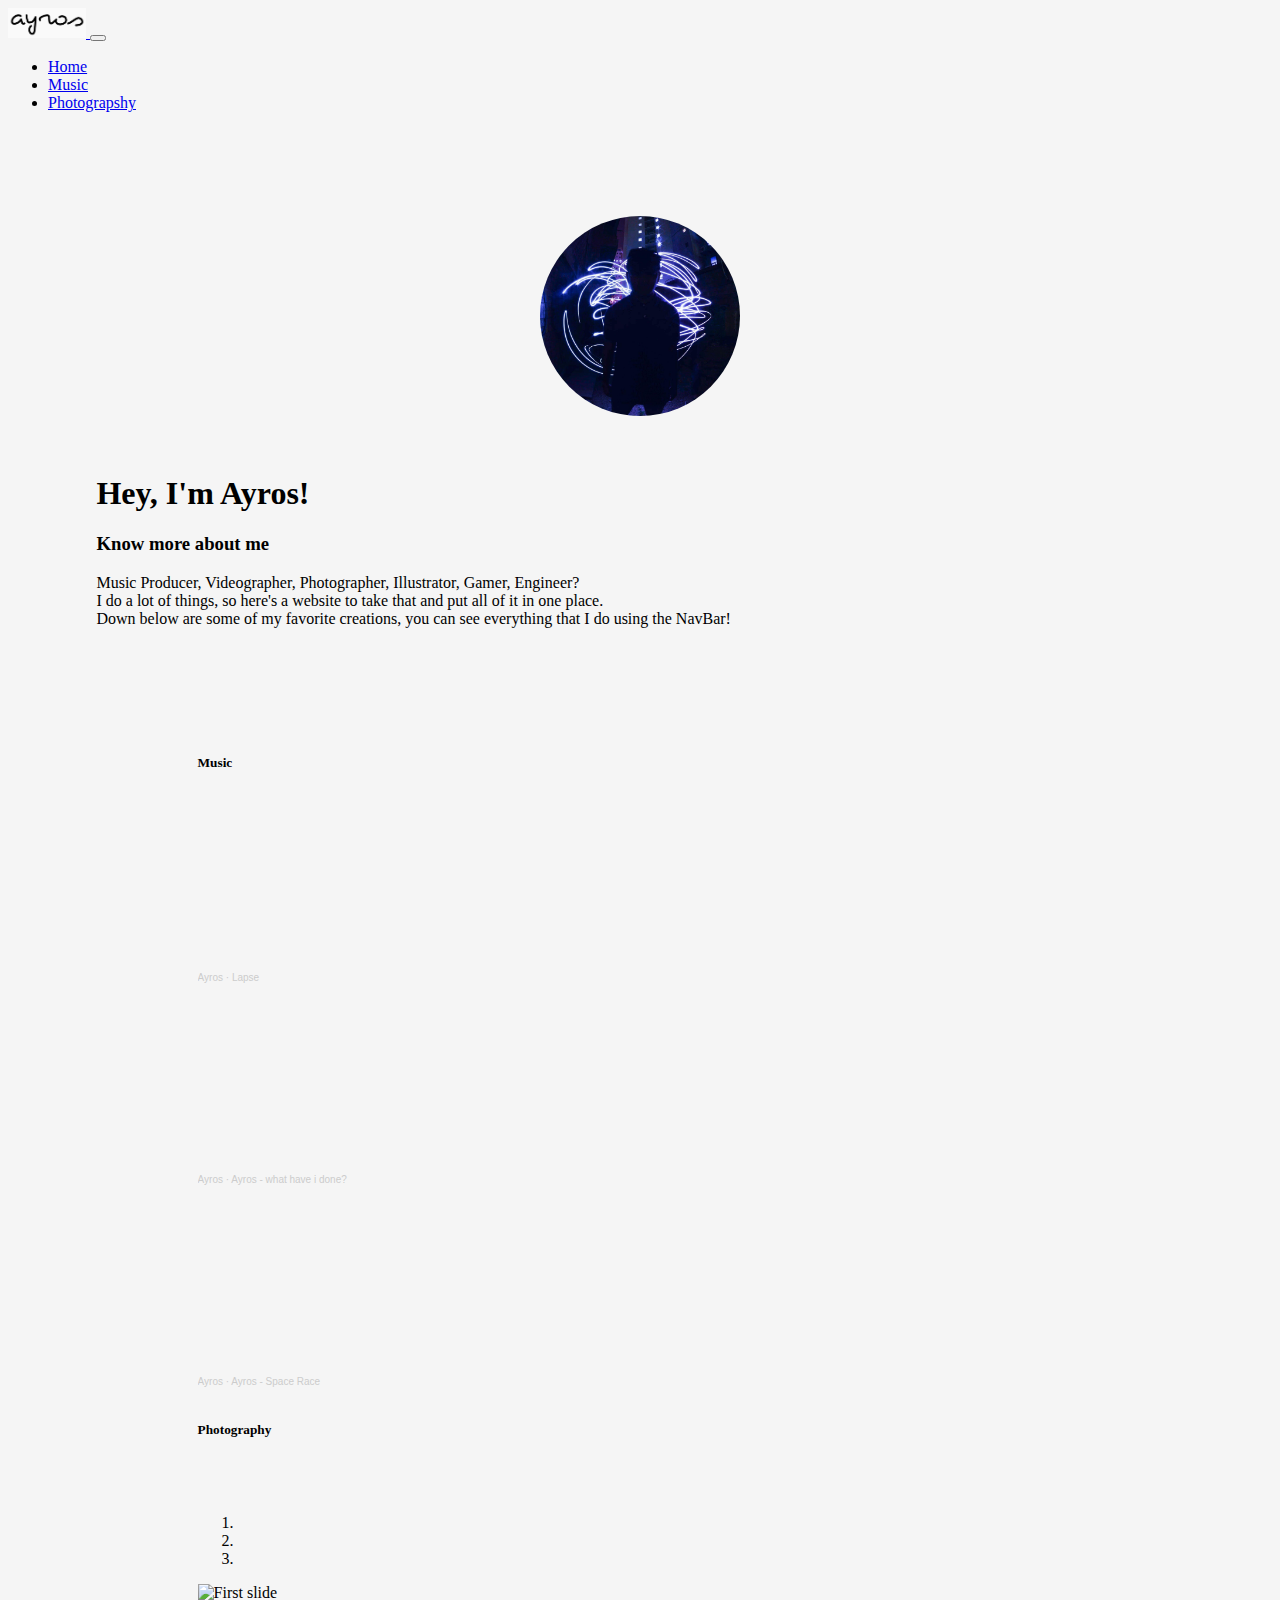
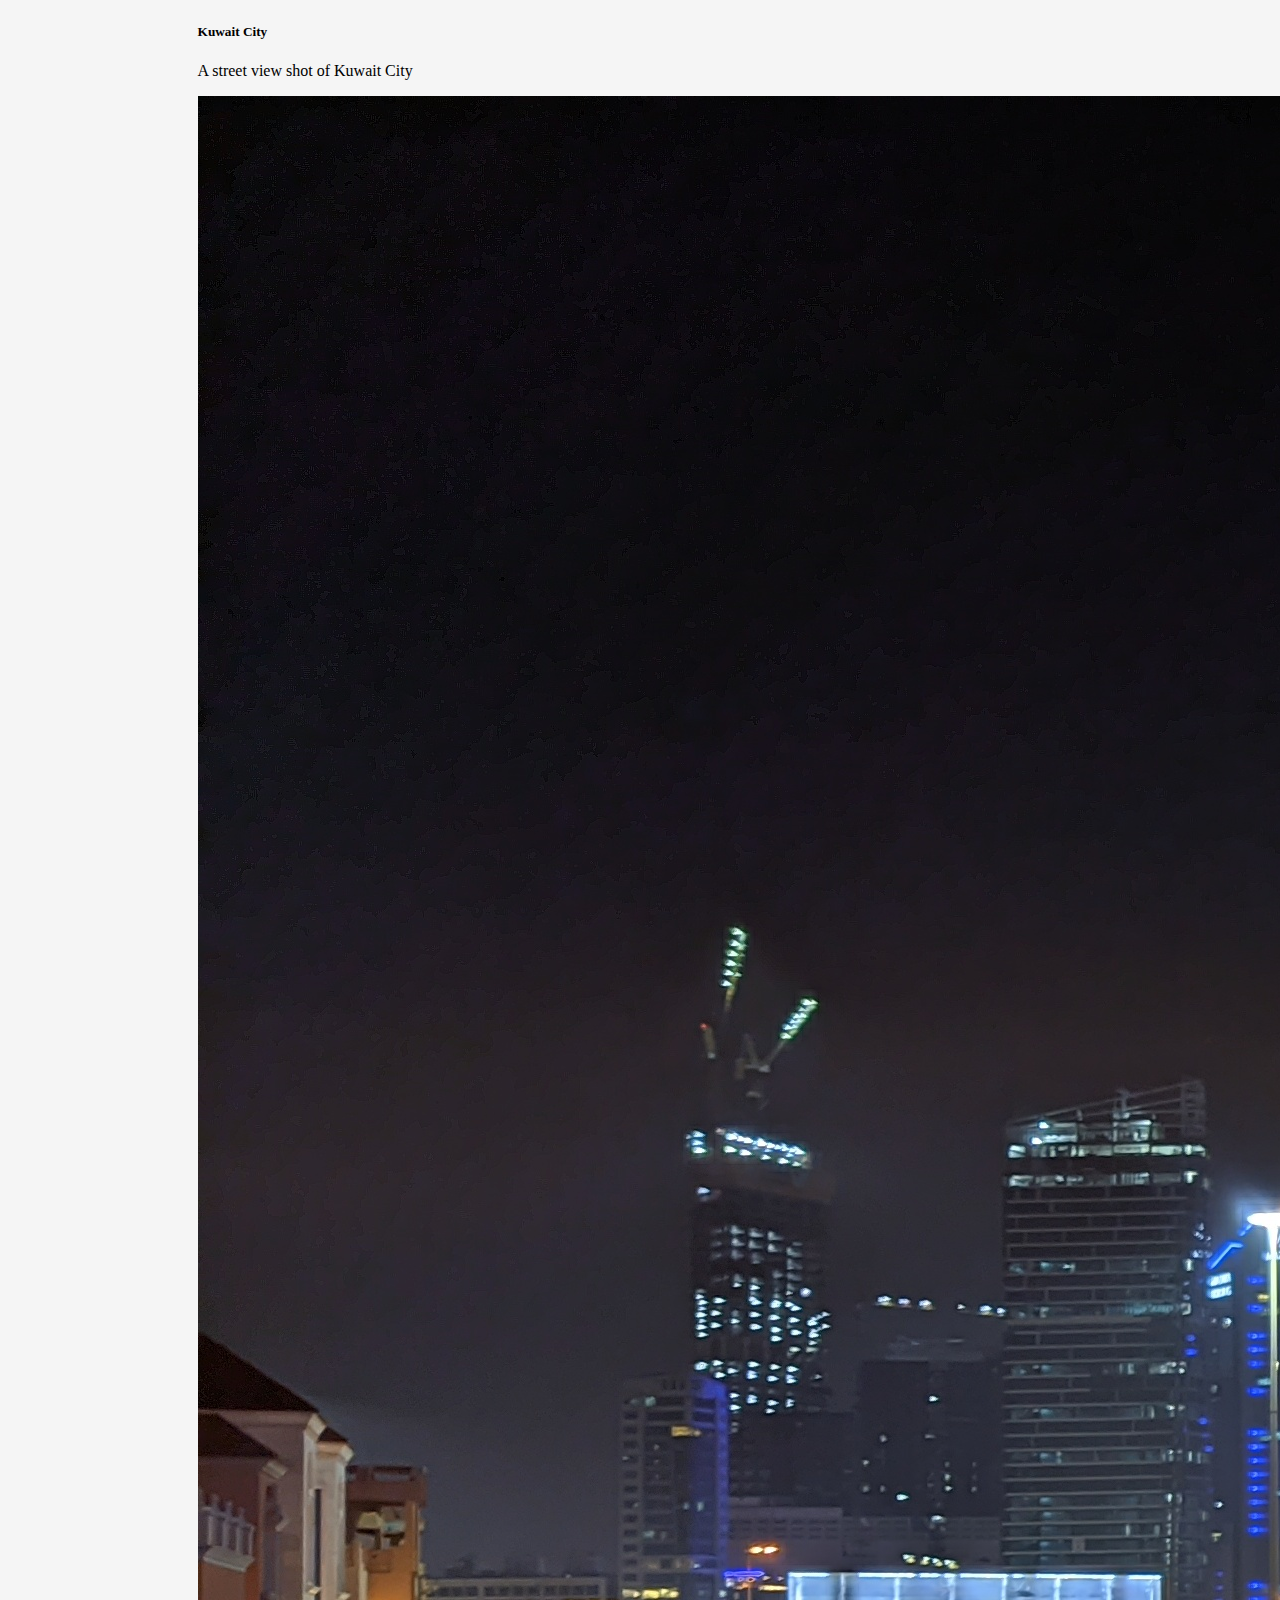
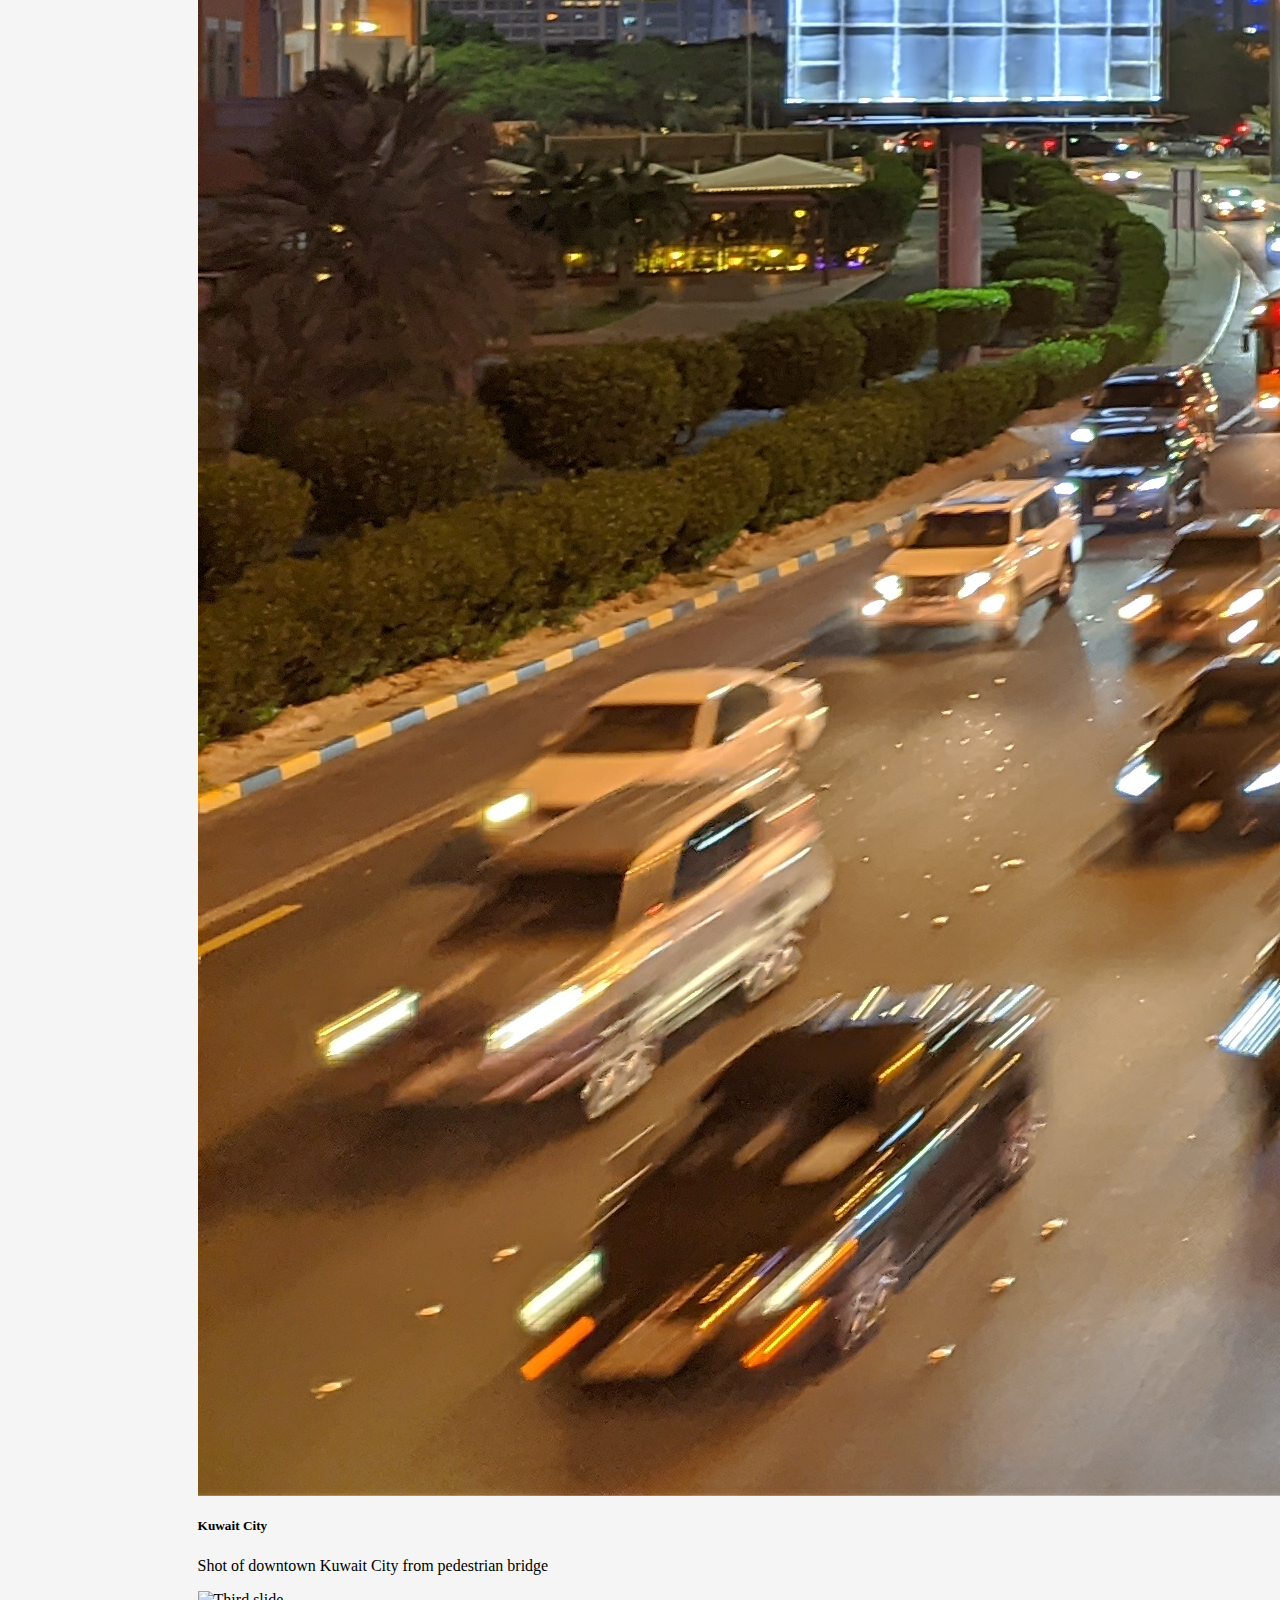
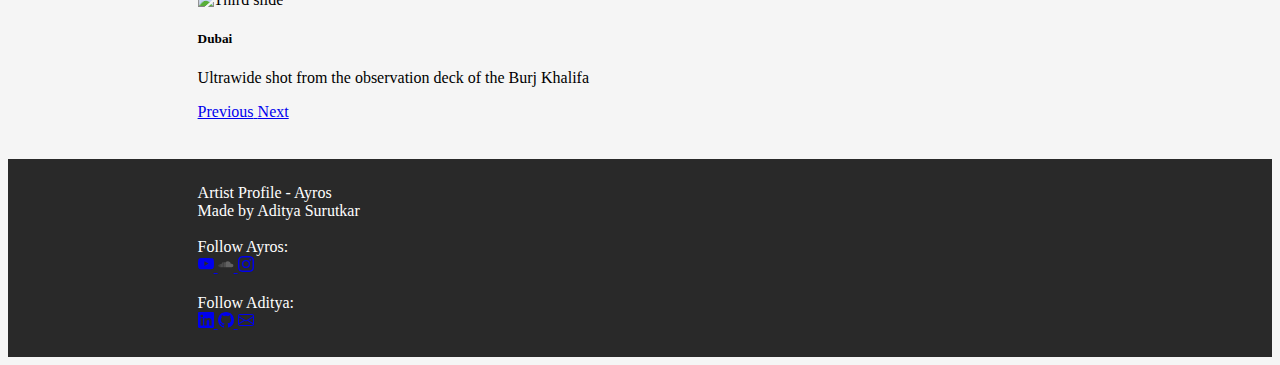
==== mainpage.html @ 2426b42c "Third Commit" ====
<!doctype html lang="en">
<link href="https://cdn.jsdelivr.net/npm/bootstrap@5.0.1/dist/css/bootstrap.min.css" rel="stylesheet" integrity="sha384-+0n0xVW2eSR5OomGNYDnhzAbDsOXxcvSN1TPprVMTNDbiYZCxYbOOl7+AMvyTG2x" crossorigin="anonymous">
<link rel="stylesheet" href="margin.css">
<script src="https://code.jquery.com/jquery-3.2.1.slim.min.js" integrity="sha384-KJ3o2DKtIkvYIK3UENzmM7KCkRr/rE9/Qpg6aAZGJwFDMVNA/GpGFF93hXpG5KkN" crossorigin="anonymous"></script>
<script src="https://cdnjs.cloudflare.com/ajax/libs/popper.js/1.12.9/umd/popper.min.js" integrity="sha384-ApNbgh9B+Y1QKtv3Rn7W3mgPxhU9K/ScQsAP7hUibX39j7fakFPskvXusvfa0b4Q" crossorigin="anonymous"></script>
<script src="https://maxcdn.bootstrapcdn.com/bootstrap/4.0.0/js/bootstrap.min.js" integrity="sha384-JZR6Spejh4U02d8jOt6vLEHfe/JQGiRRSQQxSfFWpi1MquVdAyjUar5+76PVCmYl" crossorigin="anonymous"></script>
<body style="background-color:whitesmoke;"></body>
    <title>Home - Ayros</title>
    <body>
    <div>
        <nav class="navbar navbar-expand-lg navbar-light bg-light">
            <div class="container-fluid">
                <a class="navbar-brand" href="mainpage.html">
                    <img src="navheader.png" alt="" width="78" height="30">
                  </a>
              <button class="navbar-toggler" type="button" data-bs-toggle="collapse" data-bs-target="#navbarNav" aria-controls="navbarNav" aria-expanded="false" aria-label="Toggle navigation">
                <span class="navbar-toggler-icon"></span>
              </button>
              <div class="collapse navbar-collapse" id="navbarNav">
                <ul class="navbar-nav">
                  <li class="nav-item">
                    <a class="nav-link active" aria-current="page" href="mainpage.html">Home</a>
                  </li>
                  <li class="nav-item">
                    <a class="nav-link" href="music.html">Music</a>
                  </li>
                  <li class="nav-item">
                    <a class="nav-link" href="photography.html">Photograpshy</a>
                  </li>
                </ul>
              </div>
            </div>
          </nav>
    </div>
    <div class="pads">
        <img src="sqprofile-pic.jpg" style="height:200px; border-radius: 50%;" class="center_pic" alt="Profile Pic">
        <h1 class="display-3 text-center"></br>Hey, I'm Ayros!</h1>
        <h3 class="display-6 text-center">Know more about me</h3>
        <div>
            <p class="lead text-center">
                Music Producer, Videographer, Photographer, Illustrator, Gamer, Engineer?</br>
                I do a lot of things, so here's a website to take that and put all of it in one place.</br>
                Down below are some of my favorite creations, you can see everything that I do using the NavBar! 
            </p>
        </div>
    </div>
    <h5 class="hori_pad display-6">Music</br></h5>
    <div class="pad_music">
        <iframe width="100%" height="166" scrolling="no" frameborder="no" allow="autoplay" src="https://w.soundcloud.com/player/?url=https%3A//api.soundcloud.com/tracks/950523004&color=%23ff5500&auto_play=false&hide_related=false&show_comments=true&show_user=true&show_reposts=false&show_teaser=true"></iframe><div style="font-size: 10px; color: #cccccc;line-break: anywhere;word-break: normal;overflow: hidden;white-space: nowrap;text-overflow: ellipsis; font-family: Interstate,Lucida Grande,Lucida Sans Unicode,Lucida Sans,Garuda,Verdana,Tahoma,sans-serif;font-weight: 100;"><a href="https://soundcloud.com/ayrosmusic" title="Ayros" target="_blank" style="color: #cccccc; text-decoration: none;">Ayros</a> · <a href="https://soundcloud.com/ayrosmusic/lapse" title="Lapse" target="_blank" style="color: #cccccc; text-decoration: none;">Lapse</a></div>
    </div>
    <div class="pad_music">
        <iframe width="100%" height="166" scrolling="no" frameborder="no" allow="autoplay" src="https://w.soundcloud.com/player/?url=https%3A//api.soundcloud.com/tracks/799811572&color=%23ff5500&auto_play=false&hide_related=false&show_comments=true&show_user=true&show_reposts=false&show_teaser=true"></iframe><div style="font-size: 10px; color: #cccccc;line-break: anywhere;word-break: normal;overflow: hidden;white-space: nowrap;text-overflow: ellipsis; font-family: Interstate,Lucida Grande,Lucida Sans Unicode,Lucida Sans,Garuda,Verdana,Tahoma,sans-serif;font-weight: 100;"><a href="https://soundcloud.com/ayrosmusic" title="Ayros" target="_blank" style="color: #cccccc; text-decoration: none;">Ayros</a> · <a href="https://soundcloud.com/ayrosmusic/ayros-what-have-i-done" title="Ayros - what have i done?" target="_blank" style="color: #cccccc; text-decoration: none;">Ayros - what have i done?</a></div>
    </div>
    <div class="pad_music">
        <iframe width="100%" height="166" scrolling="no" frameborder="no" allow="autoplay" src="https://w.soundcloud.com/player/?url=https%3A//api.soundcloud.com/tracks/588833232&color=%23ff5500&auto_play=false&hide_related=false&show_comments=true&show_user=true&show_reposts=false&show_teaser=true"></iframe><div style="font-size: 10px; color: #cccccc;line-break: anywhere;word-break: normal;overflow: hidden;white-space: nowrap;text-overflow: ellipsis; font-family: Interstate,Lucida Grande,Lucida Sans Unicode,Lucida Sans,Garuda,Verdana,Tahoma,sans-serif;font-weight: 100;"><a href="https://soundcloud.com/ayrosmusic" title="Ayros" target="_blank" style="color: #cccccc; text-decoration: none;">Ayros</a> · <a href="https://soundcloud.com/ayrosmusic/space-race" title="Ayros - Space Race" target="_blank" style="color: #cccccc; text-decoration: none;">Ayros - Space Race</a></div>
    </div>
    <h5 class="hori_pad display-6">Photography</h5>
    <div class="car_pad">
        <div id="carouselExampleIndicators" class="carousel slide" data-ride="carousel">
            <ol class="carousel-indicators">
                <li data-target="#carouselExampleIndicators" data-slide-to="0" class="active"></li>
                <li data-target="#carouselExampleIndicators" data-slide-to="1"></li>
                <li data-target="#carouselExampleIndicators" data-slide-to="2"></li>
            </ol>
            <div class="carousel-inner">
                <div class="carousel-item active">
                    <img class="d-block w-100" src="city_1.jpg" alt="First slide">
                    <div class="carousel-caption d-none d-md-block">
                        <h5>Kuwait City</h5>
                        <p>A street view shot of Kuwait City</p>
                    </div>
                </div>
                <div class="carousel-item">
                    <img class="d-block w-100" src="city_2.jpg" alt="Second slide">
                    <div class="carousel-caption d-none d-md-block">
                        <h5>Kuwait City</h5>
                        <p>Shot of downtown Kuwait City from pedestrian bridge</p>
                    </div>
                </div>
                <div class="carousel-item">
                    <img class="d-block w-100" src="dubai_1.jpeg" alt="Third slide">
                    <div class="carousel-caption d-none d-md-block">
                        <h5>Dubai</h5>
                        <p>Ultrawide shot from the observation deck of the Burj Khalifa</p>
                    </div>
                </div>
            </div>
            <a class="carousel-control-prev" href="#carouselExampleIndicators" role="button" data-slide="prev">
                <span class="carousel-control-prev-icon" aria-hidden="true"></span>
                <span class="sr-only">Previous</span>
            </a>
            <a class="carousel-control-next" href="#carouselExampleIndicators" role="button" data-slide="next">
                <span class="carousel-control-next-icon" aria-hidden="true"></span>
                <span class="sr-only">Next</span>
            </a>
        </div>
    </div>
    <div class="footer">
        <div class="smallpad">
            Artist Profile - Ayros</br>
            Made by Aditya Surutkar</br></br>
            Follow Ayros:</br>
            <a class="btn btn-outline-danger" href="https://www.youtube.com/channel/UCV_Ujrw-EJiTZeOsbeuRK4g/featured" role="button">
              <svg xmlns="http://www.w3.org/2000/svg" width="16" height="16" fill="currentColor" class="bi bi-youtube" viewBox="0 0 16 16">
                <path d="M8.051 1.999h.089c.822.003 4.987.033 6.11.335a2.01 2.01 0 0 1 1.415 1.42c.101.38.172.883.22 1.402l.01.104.022.26.008.104c.065.914.073 1.77.074 1.957v.075c-.001.194-.01 1.108-.082 2.06l-.008.105-.009.104c-.05.572-.124 1.14-.235 1.558a2.007 2.007 0 0 1-1.415 1.42c-1.16.312-5.569.334-6.18.335h-.142c-.309 0-1.587-.006-2.927-.052l-.17-.006-.087-.004-.171-.007-.171-.007c-1.11-.049-2.167-.128-2.654-.26a2.007 2.007 0 0 1-1.415-1.419c-.111-.417-.185-.986-.235-1.558L.09 9.82l-.008-.104A31.4 31.4 0 0 1 0 7.68v-.123c.002-.215.01-.958.064-1.778l.007-.103.003-.052.008-.104.022-.26.01-.104c.048-.519.119-1.023.22-1.402a2.007 2.007 0 0 1 1.415-1.42c.487-.13 1.544-.21 2.654-.26l.17-.007.172-.006.086-.003.171-.007A99.788 99.788 0 0 1 7.858 2h.193zM6.4 5.209v4.818l4.157-2.408L6.4 5.209z"/>
              </svg>
            </a>
            <a class="btn btn-outline-warning" href="https://soundcloud.com/ayrosmusic" role="button">
              <svg xmlns="http://www.w3.org/2000/svg" xmlns:xlink="http://www.w3.org/1999/xlink" aria-hidden="true" focusable="false" width="16" height="16" style="-ms-transform: rotate(360deg); -webkit-transform: rotate(360deg); transform: rotate(360deg);" preserveAspectRatio="xMidYMid meet" viewBox="0 0 24 24">
                <path d="M11.56 8.87V17h8.76c1.85-.13 2.68-1.27 2.68-2.67c0-1.48-1.12-2.67-2.62-2.67c-.38 0-.7.08-1.03.22c-.24-2.34-2.23-4.17-4.68-4.17c-1.17 0-2.28.44-3.11 1.16m-.88 1.02c-.3-.18-.62-.32-.97-.39V17h1.39V9.34c-.15.16-.29.36-.42.55m-2.35-.54V17h.92V9.38c-.19-.03-.38-.04-.58-.04c-.12 0-.23 0-.34.01M6.5 10v7h.91V9.54c-.33.11-.64.27-.91.46m-1.67 2.5c-.06 0-.12-.06-.19-.09V17h.92v-6.14c-.37.48-.62 1.05-.73 1.64m-2.04-.28v4.69c.21.06.45.09.71.09h.22v-4.86c-.08-.01-.16-.02-.22-.02c-.26 0-.5.04-.71.1M1 14.56c0 .75.34 1.41.87 1.86v-3.71c-.53.44-.87 1.11-.87 1.85z" fill="#626262"/>
              </svg>
            </a>
            <a class="btn btn-outline-light" href="https://www.instagram.com/ayrosmusic/" role="button">
              <svg xmlns="http://www.w3.org/2000/svg" width="16" height="16" fill="currentColor" class="bi bi-instagram" viewBox="0 0 16 16">
                <path d="M8 0C5.829 0 5.556.01 4.703.048 3.85.088 3.269.222 2.76.42a3.917 3.917 0 0 0-1.417.923A3.927 3.927 0 0 0 .42 2.76C.222 3.268.087 3.85.048 4.7.01 5.555 0 5.827 0 8.001c0 2.172.01 2.444.048 3.297.04.852.174 1.433.372 1.942.205.526.478.972.923 1.417.444.445.89.719 1.416.923.51.198 1.09.333 1.942.372C5.555 15.99 5.827 16 8 16s2.444-.01 3.298-.048c.851-.04 1.434-.174 1.943-.372a3.916 3.916 0 0 0 1.416-.923c.445-.445.718-.891.923-1.417.197-.509.332-1.09.372-1.942C15.99 10.445 16 10.173 16 8s-.01-2.445-.048-3.299c-.04-.851-.175-1.433-.372-1.941a3.926 3.926 0 0 0-.923-1.417A3.911 3.911 0 0 0 13.24.42c-.51-.198-1.092-.333-1.943-.372C10.443.01 10.172 0 7.998 0h.003zm-.717 1.442h.718c2.136 0 2.389.007 3.232.046.78.035 1.204.166 1.486.275.373.145.64.319.92.599.28.28.453.546.598.92.11.281.24.705.275 1.485.039.843.047 1.096.047 3.231s-.008 2.389-.047 3.232c-.035.78-.166 1.203-.275 1.485a2.47 2.47 0 0 1-.599.919c-.28.28-.546.453-.92.598-.28.11-.704.24-1.485.276-.843.038-1.096.047-3.232.047s-2.39-.009-3.233-.047c-.78-.036-1.203-.166-1.485-.276a2.478 2.478 0 0 1-.92-.598 2.48 2.48 0 0 1-.6-.92c-.109-.281-.24-.705-.275-1.485-.038-.843-.046-1.096-.046-3.233 0-2.136.008-2.388.046-3.231.036-.78.166-1.204.276-1.486.145-.373.319-.64.599-.92.28-.28.546-.453.92-.598.282-.11.705-.24 1.485-.276.738-.034 1.024-.044 2.515-.045v.002zm4.988 1.328a.96.96 0 1 0 0 1.92.96.96 0 0 0 0-1.92zm-4.27 1.122a4.109 4.109 0 1 0 0 8.217 4.109 4.109 0 0 0 0-8.217zm0 1.441a2.667 2.667 0 1 1 0 5.334 2.667 2.667 0 0 1 0-5.334z"/>
              </svg>
            </a>
          </br></br>Follow Aditya:</br>
            <a class="btn btn-outline-primary" href="https://www.linkedin.com/in/aditya-surutkar/" role="button">
              <svg xmlns="http://www.w3.org/2000/svg" width="16" height="16" fill="currentColor" class="bi bi-linkedin" viewBox="0 0 16 16">
                <path d="M0 1.146C0 .513.526 0 1.175 0h13.65C15.474 0 16 .513 16 1.146v13.708c0 .633-.526 1.146-1.175 1.146H1.175C.526 16 0 15.487 0 14.854V1.146zm4.943 12.248V6.169H2.542v7.225h2.401zm-1.2-8.212c.837 0 1.358-.554 1.358-1.248-.015-.709-.52-1.248-1.342-1.248-.822 0-1.359.54-1.359 1.248 0 .694.521 1.248 1.327 1.248h.016zm4.908 8.212V9.359c0-.216.016-.432.08-.586.173-.431.568-.878 1.232-.878.869 0 1.216.662 1.216 1.634v3.865h2.401V9.25c0-2.22-1.184-3.252-2.764-3.252-1.274 0-1.845.7-2.165 1.193v.025h-.016a5.54 5.54 0 0 1 .016-.025V6.169h-2.4c.03.678 0 7.225 0 7.225h2.4z"/>
              </svg>
            </a>
            <a class="btn btn-outline-light" href="https://github.com/adityasurutkar" role="button">
              <svg xmlns="http://www.w3.org/2000/svg" width="16" height="16" fill="currentColor" class="bi bi-github" viewBox="0 0 16 16">
                <path d="M8 0C3.58 0 0 3.58 0 8c0 3.54 2.29 6.53 5.47 7.59.4.07.55-.17.55-.38 0-.19-.01-.82-.01-1.49-2.01.37-2.53-.49-2.69-.94-.09-.23-.48-.94-.82-1.13-.28-.15-.68-.52-.01-.53.63-.01 1.08.58 1.23.82.72 1.21 1.87.87 2.33.66.07-.52.28-.87.51-1.07-1.78-.2-3.64-.89-3.64-3.95 0-.87.31-1.59.82-2.15-.08-.2-.36-1.02.08-2.12 0 0 .67-.21 2.2.82.64-.18 1.32-.27 2-.27.68 0 1.36.09 2 .27 1.53-1.04 2.2-.82 2.2-.82.44 1.1.16 1.92.08 2.12.51.56.82 1.27.82 2.15 0 3.07-1.87 3.75-3.65 3.95.29.25.54.73.54 1.48 0 1.07-.01 1.93-.01 2.2 0 .21.15.46.55.38A8.012 8.012 0 0 0 16 8c0-4.42-3.58-8-8-8z"/>
              </svg>
            </a>
            <a class="btn btn-outline-secondary" href="mailto: adityas2000.as@outlook.com" role="button">
              <svg xmlns="http://www.w3.org/2000/svg" width="16" height="16" fill="currentColor" class="bi bi-envelope" viewBox="0 0 16 16">
                <path d="M0 4a2 2 0 0 1 2-2h12a2 2 0 0 1 2 2v8a2 2 0 0 1-2 2H2a2 2 0 0 1-2-2V4zm2-1a1 1 0 0 0-1 1v.217l7 4.2 7-4.2V4a1 1 0 0 0-1-1H2zm13 2.383-4.758 2.855L15 11.114v-5.73zm-.034 6.878L9.271 8.82 8 9.583 6.728 8.82l-5.694 3.44A1 1 0 0 0 2 13h12a1 1 0 0 0 .966-.739zM1 11.114l4.758-2.876L1 5.383v5.73z"/>
              </svg>
            </a>
        </div>
    </div>
    </body>
</html>
---- margin.css ----
.pads{
    padding: 7%;
}
.smallpad{
    padding-top: 2%;
    padding-bottom: 2%;
    padding-left: 15%;
    padding-right: 15%;
}
.hori_pad{
    padding-right: 15%;
    padding-left: 15%;
}
.car_pad{
    padding-right: 15%;
    padding-left: 15%;
    padding-bottom: 3%;
    padding-top: 3%;
}
.pad_music{
    padding-right: 15%;
    padding-left: 15%;
    padding-top: 1%;
    padding-bottom: 1%;
}
.center_pic{
    display: block;
    margin-left: auto;
    margin-right: auto;
  }
.header-img {
    width: 100%;
    height: 600px;
    background: url('https://i.imgur.com/buSuILy.jpg');
    background-size: cover;
  }
.ph{
    width: 70%;
    height: auto;
    padding: 2%;
}
.footer {
	width: 100%;
	left: 0;
	bottom: 0;
	background-color: #292929;
	color: white;
	text-align: left;
}
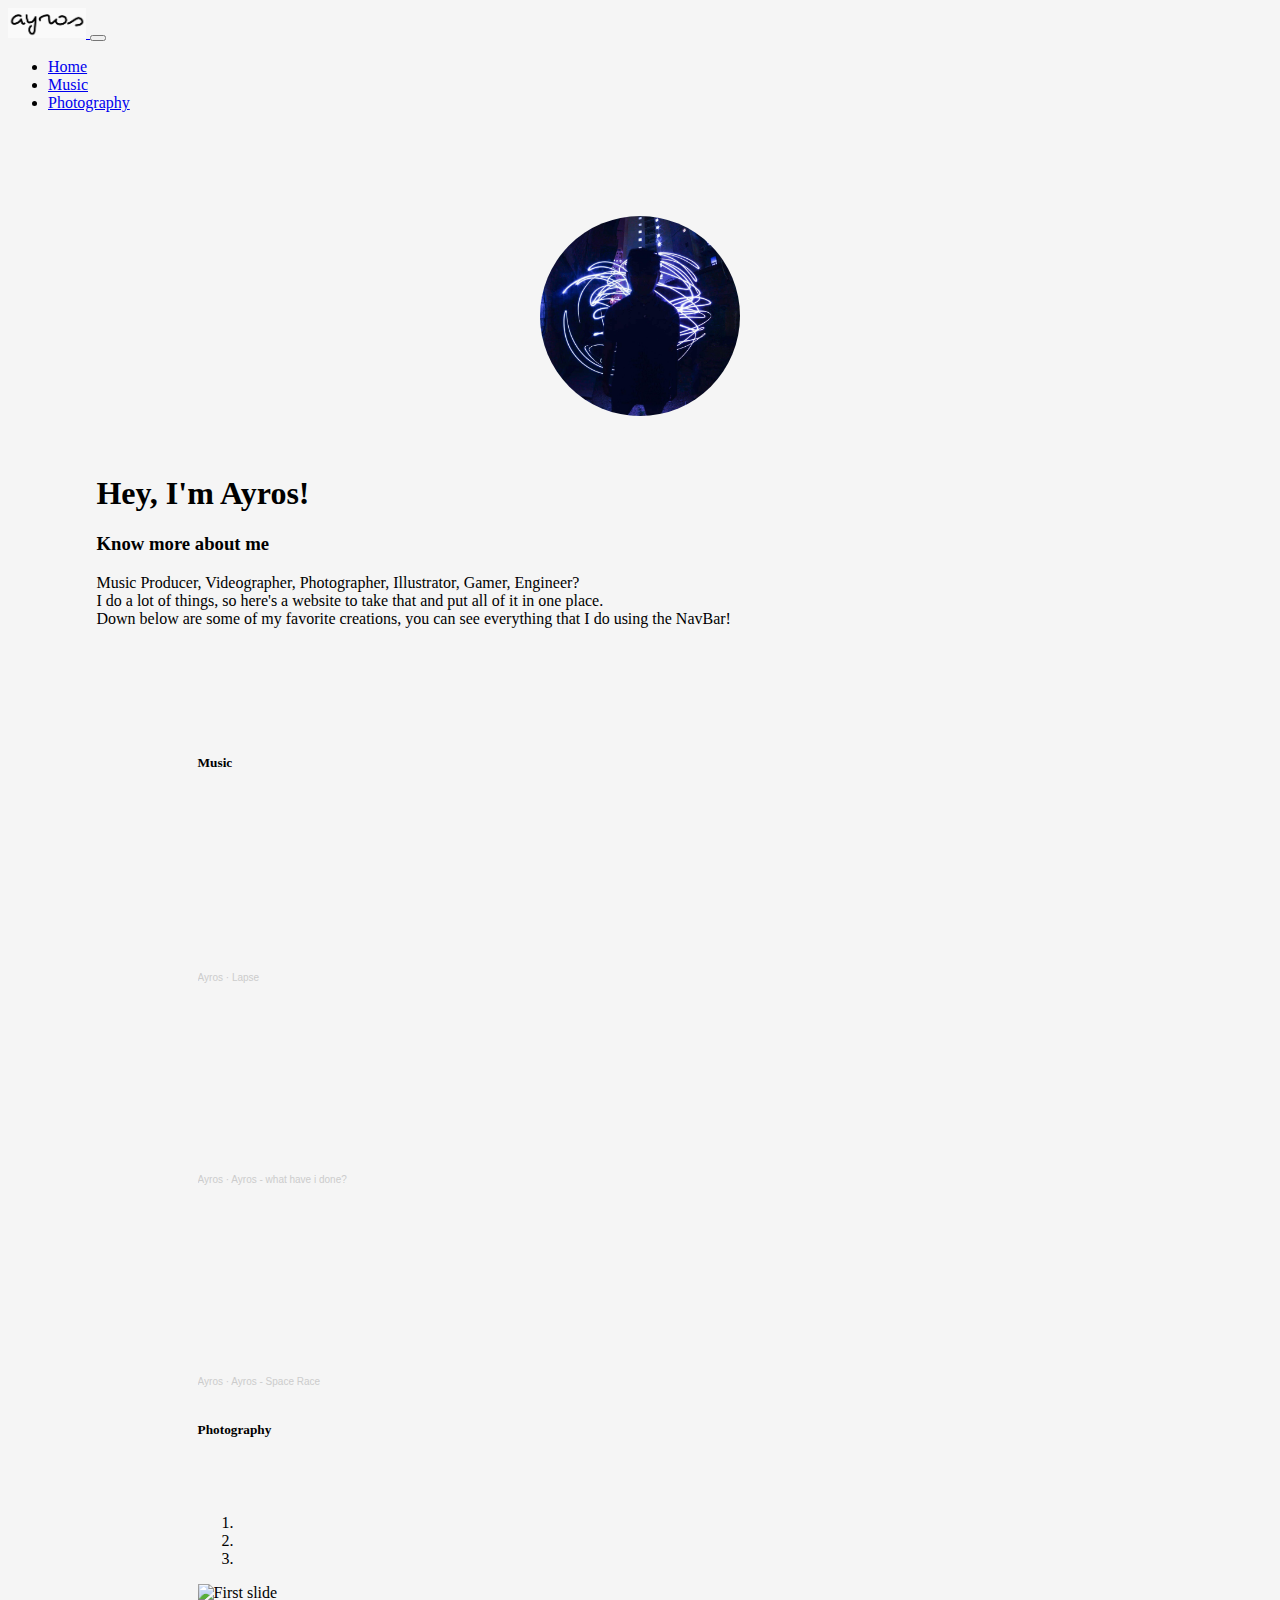
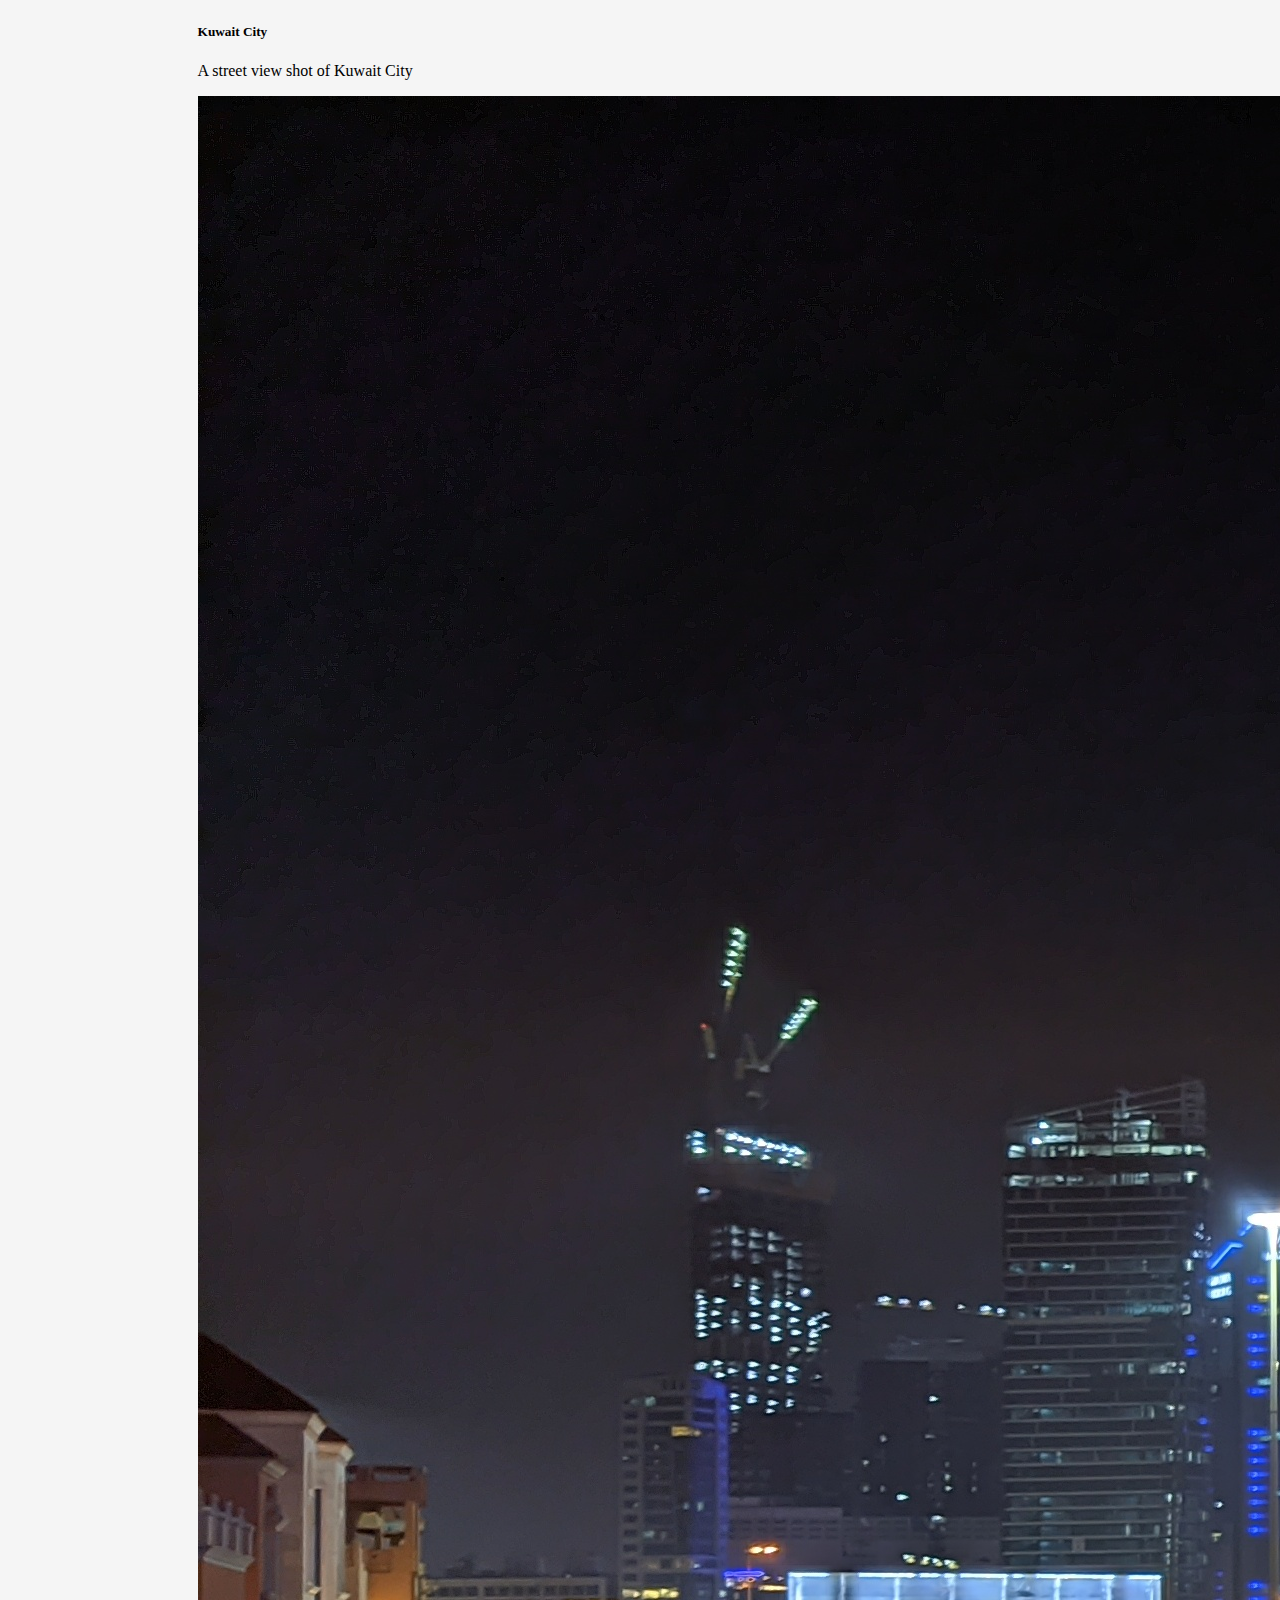
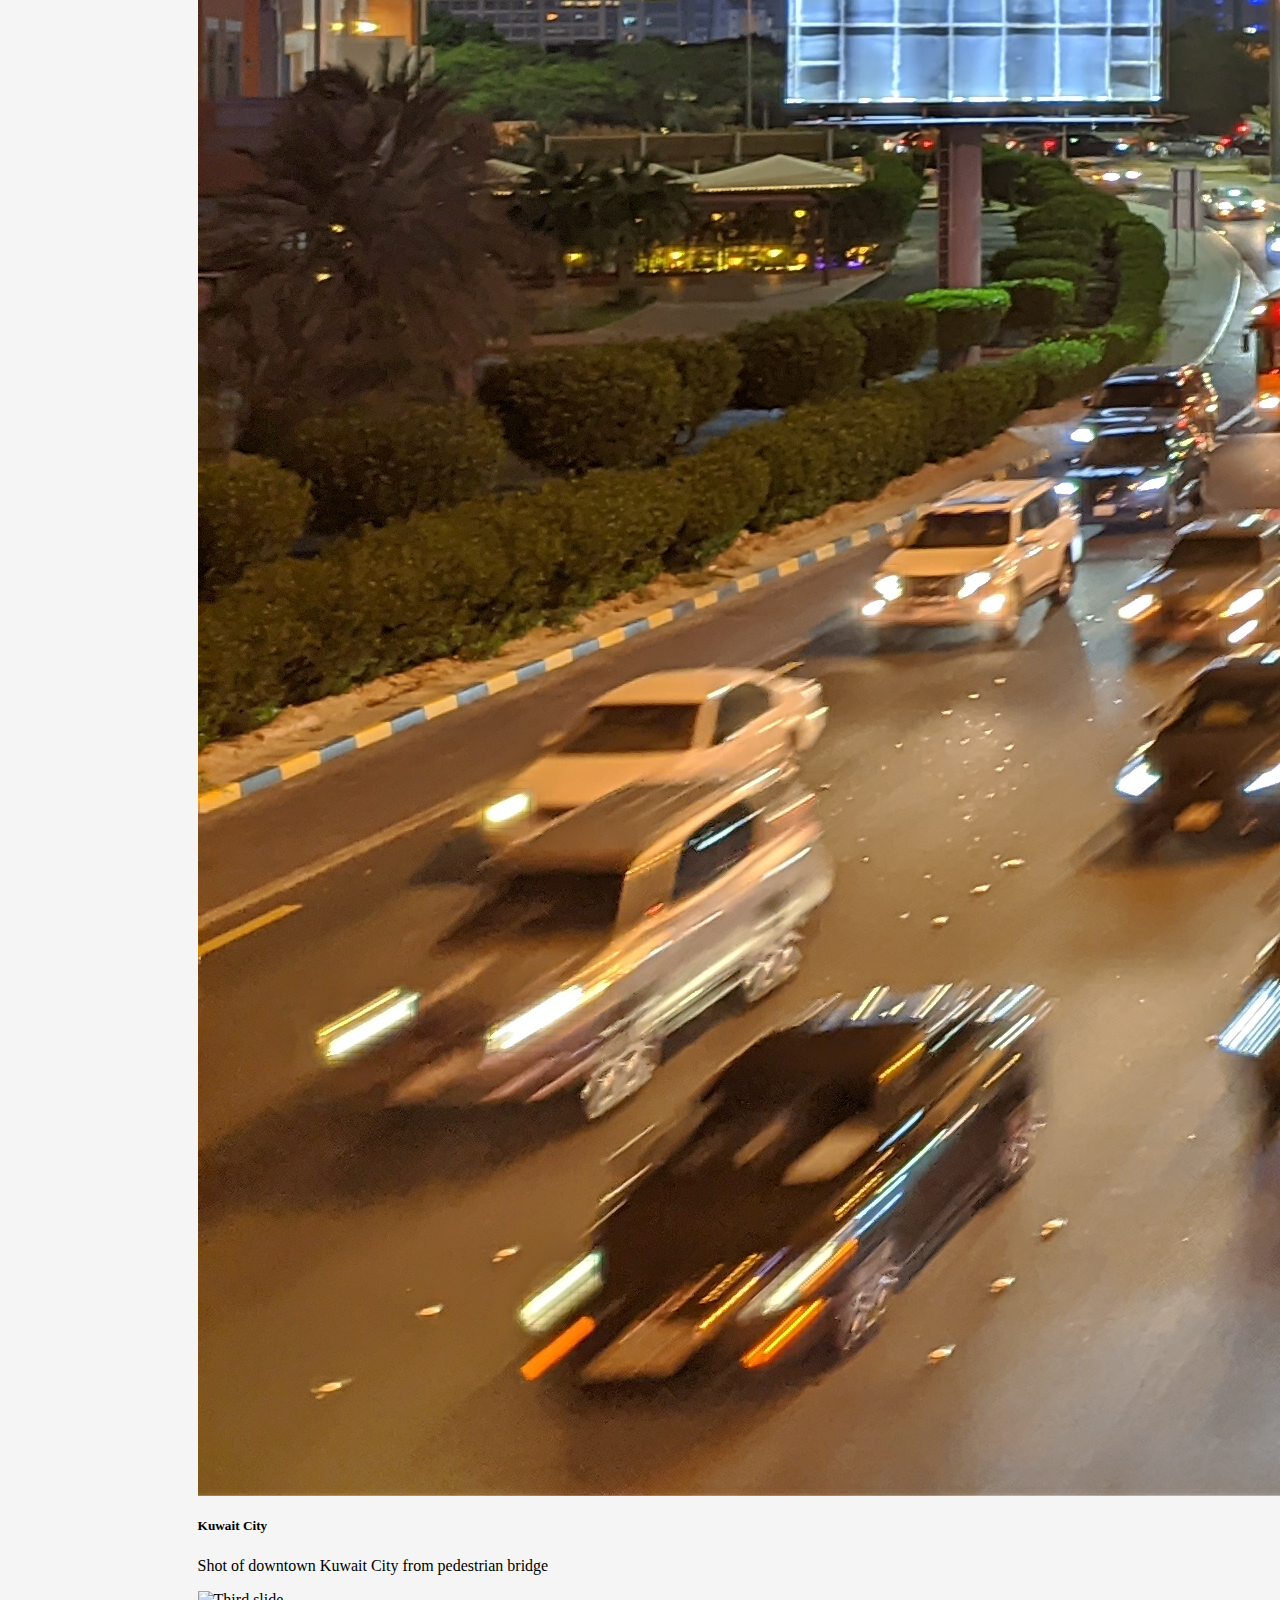
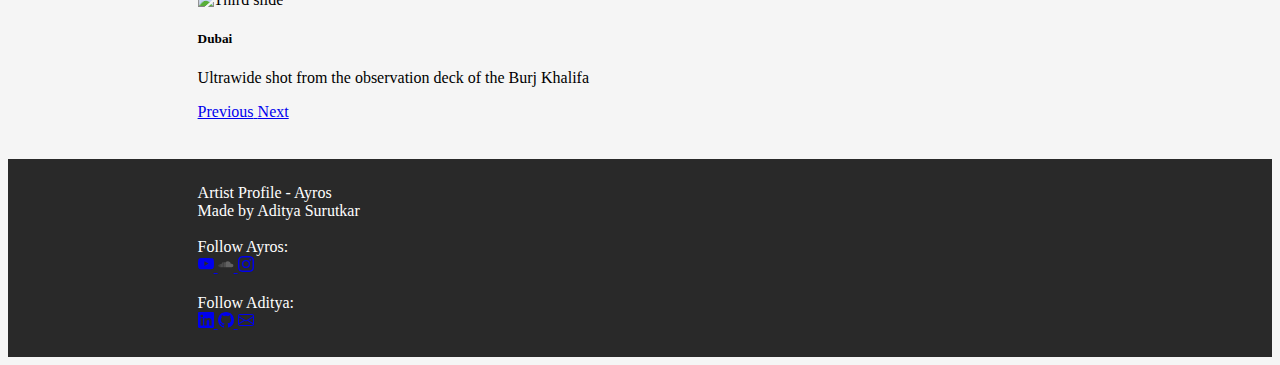
==== commit cde9f98a: "Typos" ====
--- a/mainpage.html
+++ b/mainpage.html
@@ -25,7 +25,7 @@
                     <a class="nav-link" href="music.html">Music</a>
                   </li>
                   <li class="nav-item">
-                    <a class="nav-link" href="photography.html">Photograpshy</a>
+                    <a class="nav-link" href="photography.html">Photography</a>
                   </li>
                 </ul>
               </div>
